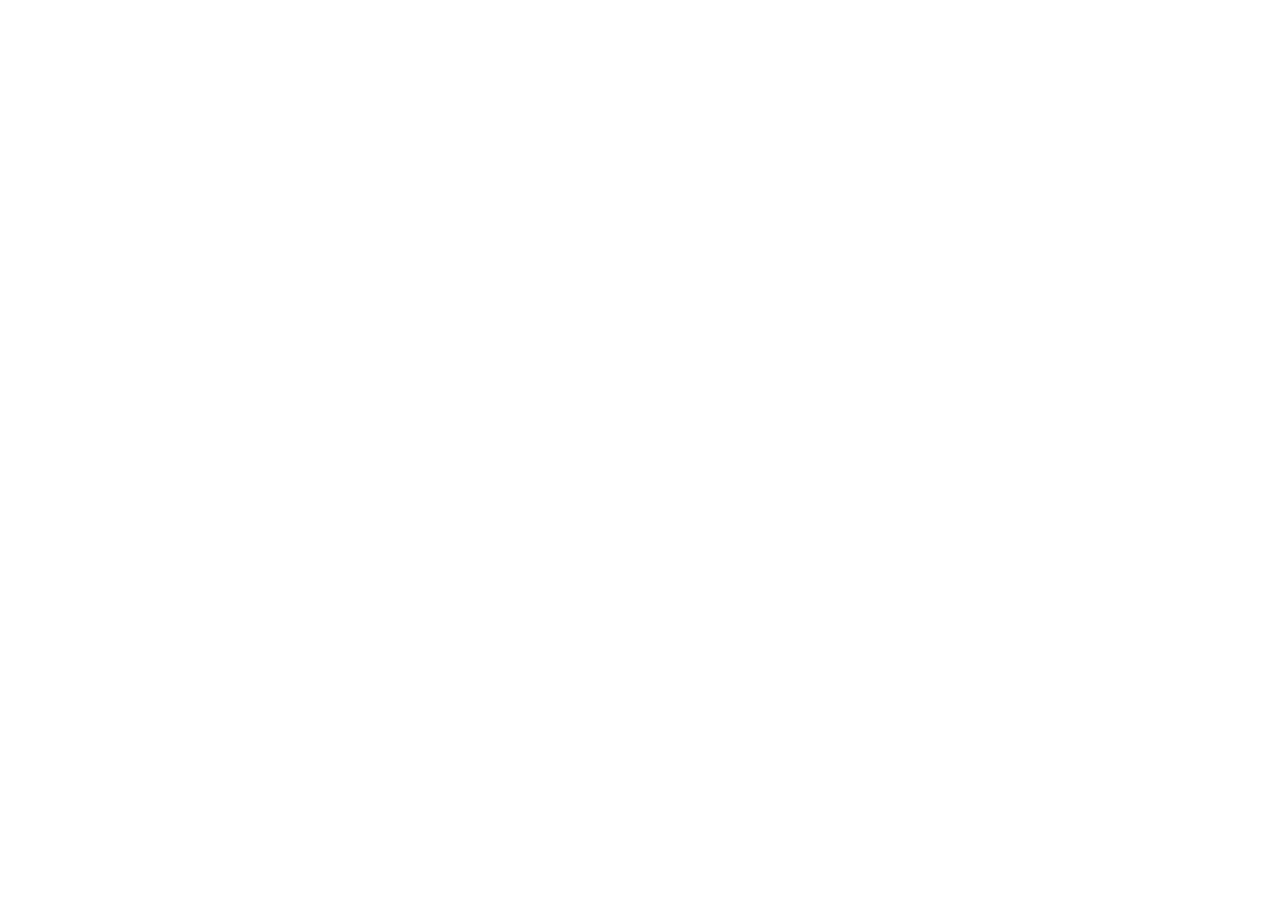
==== src/main/resources/static/index.html @ 1d6e001e "Autocomplete remover ui-bootstrap added for autocomplete" ====
<!DOCTYPE html>
<html ng-app="arrowApp">
	<head>
	    <meta charset="utf-8">
	  	<title>Arrow</title>
	    <link rel="stylesheet" href="lib/bootstrap.css">
	    <link rel="stylesheet" href="lib/app.css">
	    <script src="lib/angular.js"></script>
	</head>
	<body>
		<div ui-view></div>
	    <script src="app.js"></script>
	    <script src="lib/ui-bootstrap-tpls-1.1.0.js"></script>
	    <script src="lib/angular-ui-router.js"></script>
	    <script src="searchQuery/searchQuery.controller.js"></script>
	    <script src="app-services/queryService.service.js"></script>
	</body>
</html>
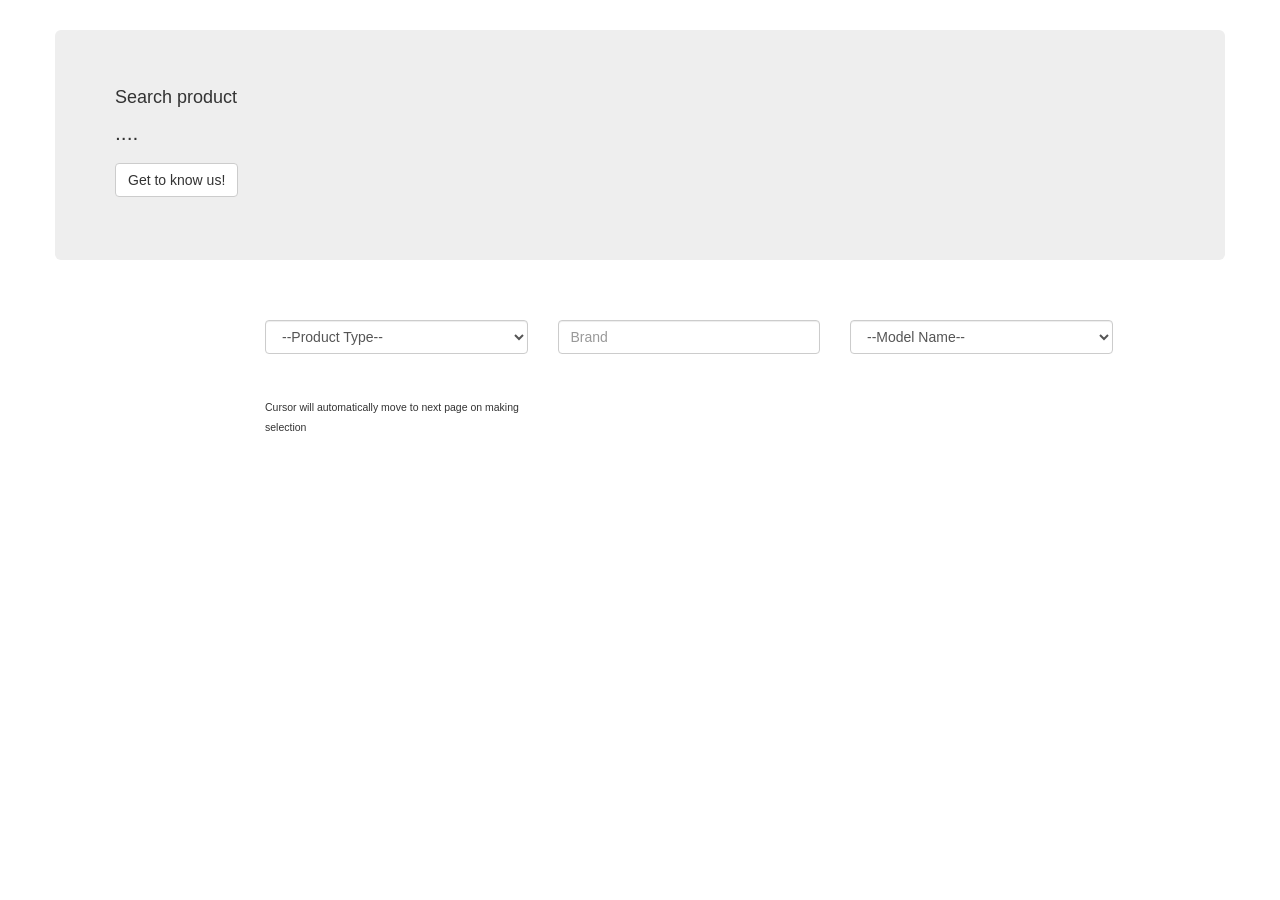
==== commit c0f4fdf6: "Added controller for login" ====
--- a/src/main/resources/static/index.html
+++ b/src/main/resources/static/index.html
@@ -1,18 +1,25 @@
-<!DOCTYPE html>
-<html ng-app="arrowApp">
-	<head>
-	    <meta charset="utf-8">
-	  	<title>Arrow</title>
-	    <link rel="stylesheet" href="lib/bootstrap.css">
-	    <link rel="stylesheet" href="lib/app.css">
-	    <script src="lib/angular.js"></script>
-	</head>
-	<body>
-		<div ui-view></div>
-	    <script src="app.js"></script>
-	    <script src="lib/ui-bootstrap-tpls-1.1.0.js"></script>
-	    <script src="lib/angular-ui-router.js"></script>
-	    <script src="searchQuery/searchQuery.controller.js"></script>
-	    <script src="app-services/queryService.service.js"></script>
-	</body>
+<!DOCTYPE html>
+<html ng-app="arrowApp">
+	<head>
+	    <meta charset="utf-8">
+	  	<title>Arrow</title>
+	    <link rel="stylesheet" href="lib/bootstrap.css">
+	    <link rel="stylesheet" href="lib/app.css">
+	   	<link rel="stylesheet" href="lib/madmax-back.css">
+	    <script src="lib/angular.js"></script>
+	   	<script src="lib/angular-ui-router.js"></script>
+	</head>
+	<body>
+		<div ui-view></div>
+	    <script src="app.js"></script>
+	    <script src="lib/angular-base64-upload.js"></script>
+	   	<script src="lib/ng-file-upload.js"></script>
+	   	<script src="lib/ui-bootstrap-tpls-1.1.0.js"></script>
+	   	<script src="app-services/queryService.service.js"></script>
+	   	<script src="app-services/loginService.service.js"></script>
+	   	<script src="userLogin/userLogin.controller.js"></script>
+	   	<script src="productDetail/productDetail.controller.js"></script>
+	    <script src="searchQuery/searchQuery.controller.js"></script>
+	    <script src="userHome/userHome.controller.js"></script>
+	</body>
 </html>
--- a/src/main/resources/static/lib/app.css
+++ b/src/main/resources/static/lib/app.css
@@ -0,0 +1,9 @@
+.image-upload > input
+{
+    display: none;
+}
+.image-upload img
+{
+    width: 80px;
+    cursor: pointer;
+}
--- a/src/main/resources/static/lib/madmax-back.css
+++ b/src/main/resources/static/lib/madmax-back.css
@@ -0,0 +1,81 @@
+.top-head-bar {
+	margin: 30px 30px 30px 30px;
+}
+
+.border
+{
+	border: 1px solid blue;
+    box-sizing: border-box;
+}
+
+.top-image-block{
+	margin: 100px 0px 100px 0px;
+}
+
+.result-video-shortcuts {
+	margin: 0.85em 0;
+}
+
+.head-name {
+	font-size: 15px;
+	font-weight: bold;
+	padding-top: 10px;
+	padding-bottom: 10px;
+}
+
+.bg-light {
+	background-color: #f9f9f9;
+}
+
+.bg-grad-down {
+	background: #FFFFFF;
+	background: -webkit-linear-gradient(top, #F9F9F9 0%, #FFFFFF 100%);
+	background: -moz-linear-gradient(top, #F9F9F9 0%, #FFFFFF 100%);
+	background: -ms-linear-gradient(top, #F9F9F9 0%, #FFFFFF 100%);
+	background: linear-gradient(to bottom, #F9F9F9 0%, #FFFFFF 100%);
+}
+
+.bg-transparency {
+	background-color: #FFF;
+	background-color: rgba(255, 255, 255, 0.8);
+}
+
+.bg-light1 {
+	background-color: #F2F2F2;
+}
+
+.box-centre {
+	width: 200px;
+	height: 50px;
+	position: absolute;
+	top: 0;
+	bottom: 0;
+	left: 0;
+	right: 0;
+	margin: auto;
+}
+
+.formSearch {
+	font-family: 'Open Sans', sans-serif;	
+	font-size: 25px;
+	display: block;
+	margin: 0 auto;
+	margin-top:47%;
+	width: 70%;
+	height: 1.5em;
+	border: 1px solid #c9c9c9;
+	-webkit-border-radius: 1.5px 1.5px 1.5px 1.5px;
+	border-radius: 1.5px 1.5px 1.5px 1.5px;
+	background-color: #ffffff;
+}
+
+.formSearch:hover {
+	text-decoration: none;
+	border: 1px solid #808080;
+}
+
+.button {
+	background: transparent;
+	border: none !important;
+	font-size: 0;
+}
